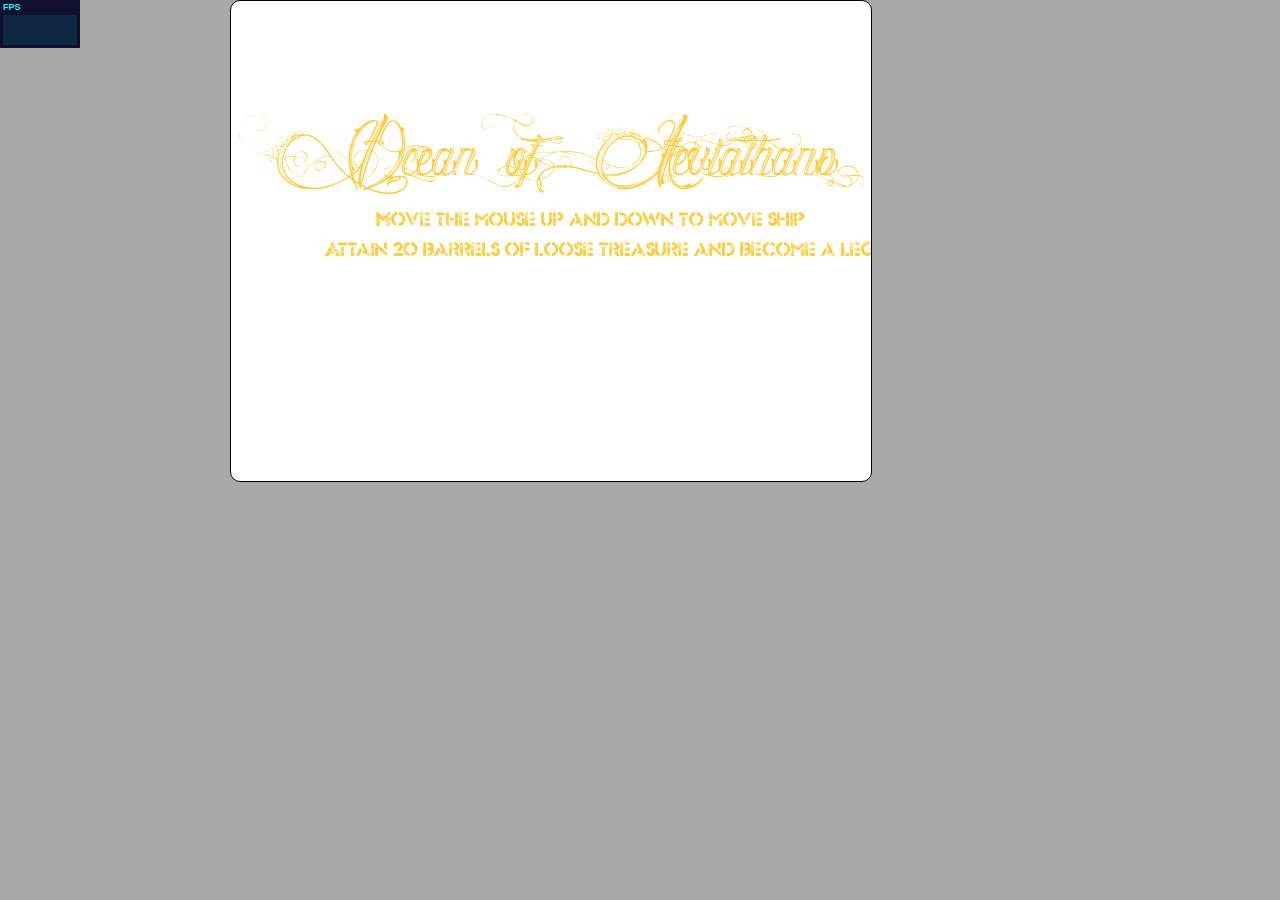
==== COMP397_FinalProject_Jason_Faim/index.html @ 0d2882fb "Initial Commit - Used Assignment 3 as Template" ====
﻿<!DOCTYPE html>
<html lang="en">
<head>
    <meta charset="utf-8" />
    <meta name="viewport" content="width=device-width, initial-scale=1.0" />
    <title>COMP397 - Final Project</title>
    <!-- CSS Section -->
    <link href="Content/reset.css" rel="stylesheet" />
    <link href="Content/game.css" rel="stylesheet" />
</head>
<body onload="preload();">
    <div class="game">
        <canvas id="canvas" width="640" height="480"></canvas>
    </div>

    <!-- JavaScript Libraries-->

    <script src="Scripts/lib/jquery-2.1.4.min.js"></script>
    <script src="Scripts/lib/Stats.js"></script>
    <script src="Scripts/lib/easeljs-0.8.1.min.js"></script>
    <script src="Scripts/lib/tweenjs-0.6.1.min.js"></script>
    <script src="Scripts/lib/soundjs-0.6.1.min.js"></script>
    <script src="Scripts/lib/preloadjs-0.6.1.min.js"></script>

    <!-- Game Scripts -->
    <script src="Scripts/config/config.js"></script>
    <script src="Scripts/objects/gameobject.js"></script>
    <script src="Scripts/objects/label.js"></script>
    <script src="Scripts/objects/button.js"></script>
    <script src="Scripts/objects/ship.js"></script>
    <script src="Scripts/objects/enemy.js"></script>
    <script src="Scripts/objects/barrel.js"></script>
    <script src="Scripts/objects/ocean.js"></script>
    <script src="Scripts/objects/scene.js"></script>

    <!--Game Managers-->
    <script src="Scripts/managers/scoreboard.js"></script>
    <script src="Scripts/managers/collision.js"></script>

    <!-- Game Scenes -->
    <script src="Scripts/states/win.js"></script>
    <script src="Scripts/states/over.js"></script>
    <script src="Scripts/states/game.js"></script>
    <script src="Scripts/states/menu.js"></script>

    <script src="Scripts/core/game.js"></script>
</body>
</html>
---- COMP397_FinalProject_Jason_Faim/Content/game.css ----
﻿@font-face {
    font-family: 'DianeDeFrance';
    src: url('../Assets/fonts/diane_de_france-webfont.eot');
    src: url('../Assets/fonts/diane_de_france-webfont.eot?#iefix') format('embedded-opentype'),
         url('../Assets/fonts/diane_de_france-webfont.woff2') format('woff2'),
         url('../Assets/fonts/diane_de_france-webfont.woff') format('woff'),
         url('../Assets/fonts/diane_de_france-webfont.ttf') format('truetype'),
         url('../Assets/fonts/diane_de_france-webfont.svg#diane_de_franceregular') format('svg');
    font-weight: normal;
    font-style: normal;

}

@font-face {
    font-family: 'Dock51';
    src: url('../Assets/fonts/dock51-webfont.eot');
    src: url('../Assets/fonts/dock51-webfont.eot?#iefix') format('embedded-opentype'),
         url('../Assets/fonts/dock51-webfont.woff2') format('woff2'),
         url('../Assets/fonts/dock51-webfont.woff') format('woff'),
         url('../Assets/fonts/dock51-webfont.ttf') format('truetype'),
         url('../Assets/fonts/dock51-webfont.svg#dock_51regular') format('svg');
    font-weight: normal;
    font-style: normal;

}

body {
    font-family:DianeDeFrance, Dock51;
    background-color: darkgray;
}

canvas {
    border: 1px solid black;
    border-radius: 10px;
    text-align: center;
    margin-left: 10%;
    background-color: white;
}

.game {
    width: 80%;
    margin: 0 auto;
}
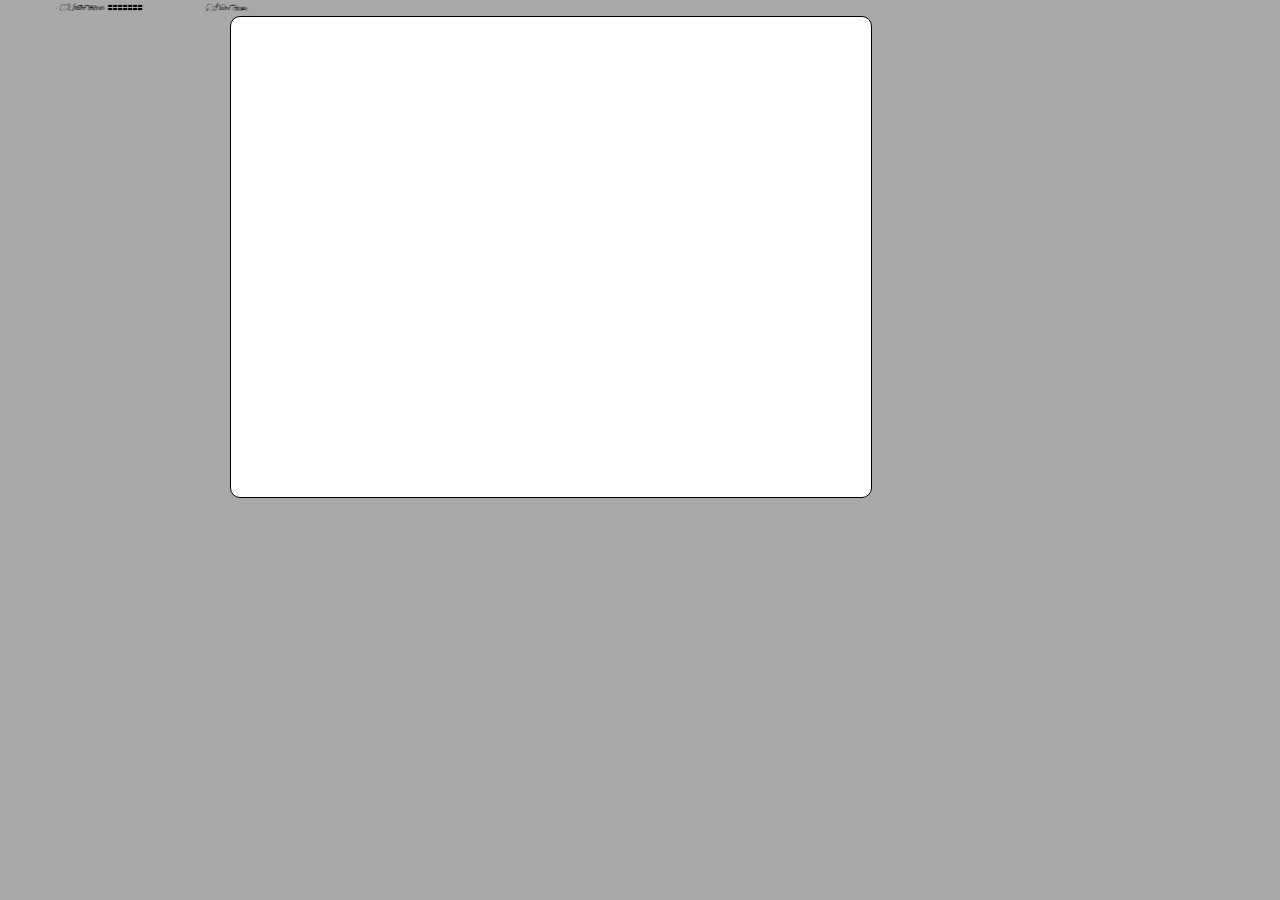
==== commit 5378b499: "After Faim Pull of Level 2 - Push Level 3 from Stash" ====
--- a/COMP397_FinalProject_Jason_Faim/index.html
+++ b/COMP397_FinalProject_Jason_Faim/index.html
@@ -1,9 +1,20 @@
-﻿<!DOCTYPE html>
+﻿<!--
+    File:               index.html
+    Author:             Jason Pearson
+    Date Modified:      12/5/2015
+    Description:        Main webpage
+    Revision History:   IDK...
+-->
+<!DOCTYPE html>
 <html lang="en">
 <head>
     <meta charset="utf-8" />
     <meta name="viewport" content="width=device-width, initial-scale=1.0" />
-    <title>COMP397 - Final Project</title>
+<<<<<<< Updated upstream
+    <title>Voyage of the Outlaws! - (COMP397 - Final Project)</title>
+=======
+    <title>COMP397 - Voyage of Outlaws - Jason and Faim</title>
+>>>>>>> Stashed changes
     <!-- CSS Section -->
     <link href="Content/reset.css" rel="stylesheet" />
     <link href="Content/game.css" rel="stylesheet" />
@@ -14,7 +25,6 @@
     </div>
 
     <!-- JavaScript Libraries-->
-
     <script src="Scripts/lib/jquery-2.1.4.min.js"></script>
     <script src="Scripts/lib/Stats.js"></script>
     <script src="Scripts/lib/easeljs-0.8.1.min.js"></script>
@@ -28,8 +38,13 @@
     <script src="Scripts/objects/label.js"></script>
     <script src="Scripts/objects/button.js"></script>
     <script src="Scripts/objects/ship.js"></script>
+    <script src="Scripts/objects/playerShot.js"></script>
     <script src="Scripts/objects/enemy.js"></script>
+    <script src="Scripts/objects/feds.js"></script>
     <script src="Scripts/objects/barrel.js"></script>
+    <script src="Scripts/objects/pickup2.js"></script>
+    <script src="Scripts/objects/fcore.js"></script>
+    <script src="Scripts/objects/space.js"></script>
     <script src="Scripts/objects/ocean.js"></script>
     <script src="Scripts/objects/scene.js"></script>
 
@@ -40,9 +55,10 @@
     <!-- Game Scenes -->
     <script src="Scripts/states/win.js"></script>
     <script src="Scripts/states/over.js"></script>
+    <script src="Scripts/states/Level3.js"></script>
     <script src="Scripts/states/game.js"></script>
     <script src="Scripts/states/menu.js"></script>
-
+    <script src="Scripts/core/reference.js"></script>
     <script src="Scripts/core/game.js"></script>
 </body>
-</html>
+</html>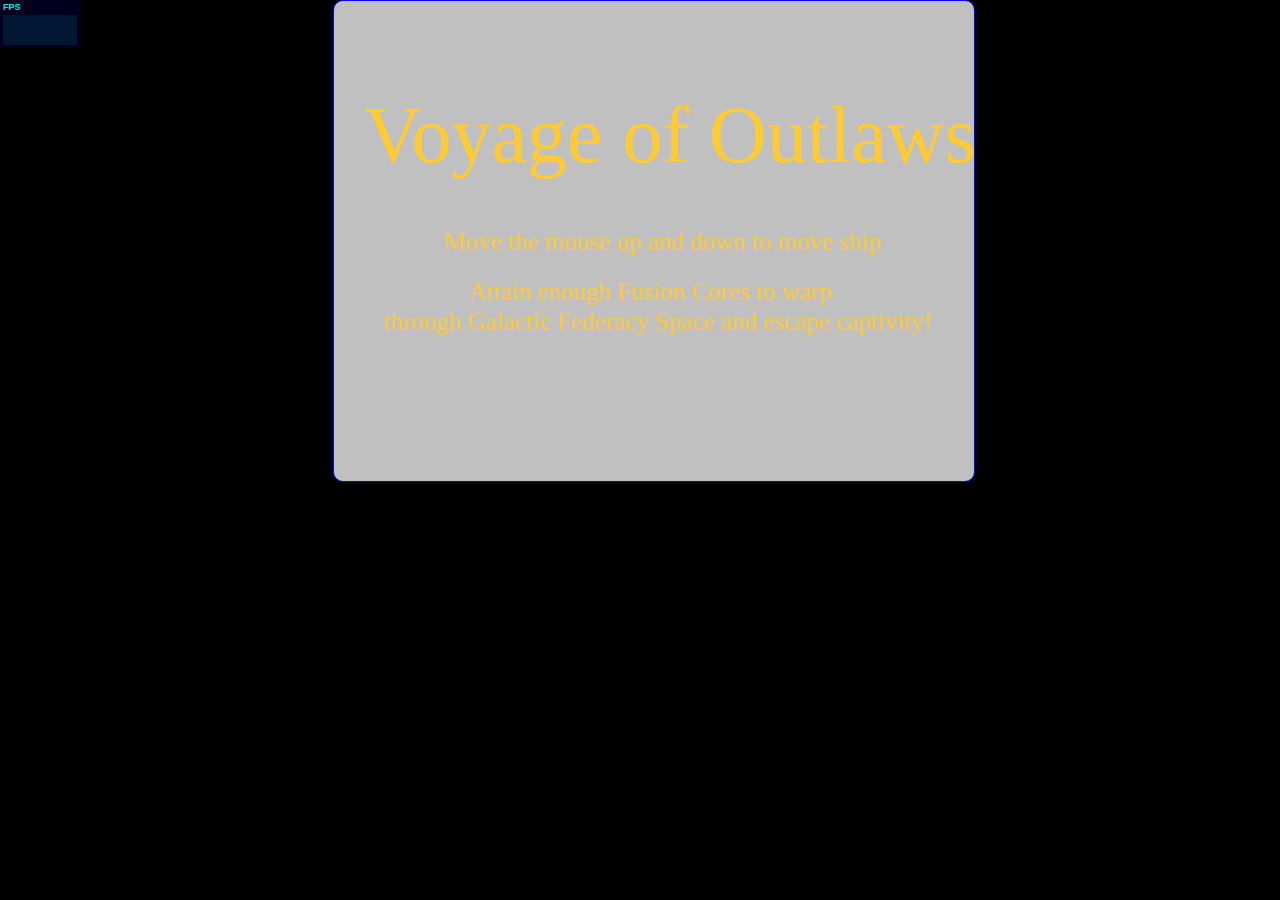
==== commit cb7d3218: "Final - Added Level 2 & 3 -- Need to do score controller if possible..." ====
--- a/COMP397_FinalProject_Jason_Faim/index.html
+++ b/COMP397_FinalProject_Jason_Faim/index.html
@@ -1,20 +1,9 @@
-﻿<!--
-    File:               index.html
-    Author:             Jason Pearson
-    Date Modified:      12/5/2015
-    Description:        Main webpage
-    Revision History:   IDK...
--->
-<!DOCTYPE html>
+﻿<!DOCTYPE html>
 <html lang="en">
 <head>
     <meta charset="utf-8" />
     <meta name="viewport" content="width=device-width, initial-scale=1.0" />
-<<<<<<< Updated upstream
-    <title>Voyage of the Outlaws! - (COMP397 - Final Project)</title>
-=======
     <title>COMP397 - Voyage of Outlaws - Jason and Faim</title>
->>>>>>> Stashed changes
     <!-- CSS Section -->
     <link href="Content/reset.css" rel="stylesheet" />
     <link href="Content/game.css" rel="stylesheet" />
@@ -41,9 +30,13 @@
     <script src="Scripts/objects/playerShot.js"></script>
     <script src="Scripts/objects/enemy.js"></script>
     <script src="Scripts/objects/feds.js"></script>
+    <script src="Scripts/objects/hunters.js"></script>
+    <script src="Scripts/objects/rangers.js"></script>
     <script src="Scripts/objects/barrel.js"></script>
+    <script src="Scripts/objects/pickup3.js"></script>
     <script src="Scripts/objects/pickup2.js"></script>
     <script src="Scripts/objects/fcore.js"></script>
+    <script src="Scripts/objects/forest.js"></script>
     <script src="Scripts/objects/space.js"></script>
     <script src="Scripts/objects/ocean.js"></script>
     <script src="Scripts/objects/scene.js"></script>
@@ -56,6 +49,7 @@
     <script src="Scripts/states/win.js"></script>
     <script src="Scripts/states/over.js"></script>
     <script src="Scripts/states/Level3.js"></script>
+    <script src="Scripts/states/Level2.js"></script>
     <script src="Scripts/states/game.js"></script>
     <script src="Scripts/states/menu.js"></script>
     <script src="Scripts/core/reference.js"></script>
--- a/COMP397_FinalProject_Jason_Faim/Content/game.css
+++ b/COMP397_FinalProject_Jason_Faim/Content/game.css
@@ -23,21 +23,180 @@
     font-style: normal;
 
 }
-
-body {
-    font-family:DianeDeFrance, Dock51;
-    background-color: darkgray;
-}
-
-canvas {
-    border: 1px solid black;
+@font-face {
+    font-family: 'failed_attemptregular';
+    src: url('../Assets_2/fonts/webfonts/failed_attempt-webfont.eot');
+    src: url('../Assets_2/fonts/webfonts/failed_attempt-webfont.eot?#iefix') format('embedded-opentype'),
+         url('../Assets_2/fonts/webfonts/failed_attempt-webfont.woff2') format('woff2'),
+         url('../Assets_2/fonts/webfonts/failed_attempt-webfont.woff') format('woff'),
+         url('../Assets_2/fonts/webfonts/failed_attempt-webfont.ttf') format('truetype'),
+         url('../Assets_2/fonts/webfonts/failed_attempt-webfont.svg#failed_attemptregular') format('svg');
+    font-weight: normal;
+    font-style: normal;
+
+}
+
+
+
+
+@font-face {
+    font-family: 'minisystemregular';
+    src: url('../Assets_2/fonts/webfonts/minisystem-webfont.eot');
+    src: url('../Assets_2/fonts/webfonts/minisystem-webfont.eot?#iefix') format('embedded-opentype'),
+         url('../Assets_2/fonts/webfonts/minisystem-webfont.woff2') format('woff2'),
+         url('../Assets_2/fonts/webfonts/minisystem-webfont.woff') format('woff'),
+         url('../Assets_2/fonts/webfonts/minisystem-webfont.ttf') format('truetype'),
+         url('../Assets_2/fonts/webfonts/minisystem-webfont.svg#minisystemregular') format('svg');
+    font-weight: normal;
+    font-style: normal;
+
+}
+
+
+
+
+@font-face {
+    font-family: 'v_dubregular';
+    src: url('../Assets_2/fonts/webfonts/v_dub-webfont.eot');
+    src: url('../Assets_2/fonts/webfonts/v_dub-webfont.eot?#iefix') format('embedded-opentype'),
+         url('../Assets_2/fonts/webfonts/v_dub-webfont.woff2') format('woff2'),
+         url('../Assets_2/fonts/webfonts/v_dub-webfont.woff') format('woff'),
+         url('../Assets_2/fonts/webfonts/v_dub-webfont.ttf') format('truetype'),
+         url('../Assets_2/fonts/webfonts/v_dub-webfont.svg#v_dubregular') format('svg');
+    font-weight: normal;
+    font-style: normal;
+
+}
+
+
+
+
+@font-face {
+    font-family: '256_bytesregular';
+    src: url('../Assets_2/fonts/webfonts/256_bytes-webfont.eot');
+    src: url('../Assets_2/fonts/webfonts/256_bytes-webfont.eot?#iefix') format('embedded-opentype'),
+         url('../Assets_2/fonts/webfonts/256_bytes-webfont.woff2') format('woff2'),
+         url('../Assets_2/fonts/webfonts/256_bytes-webfont.woff') format('woff'),
+         url('../Assets_2/fonts/webfonts/256_bytes-webfont.ttf') format('truetype'),
+         url('../Assets_2/fonts/webfonts/256_bytes-webfont.svg#256_bytesregular') format('svg');
+    font-weight: normal;
+    font-style: normal;
+
+}
+
+
+
+
+@font-face {
+    font-family: 'astron_boyvideo';
+    src: url('../Assets_2/fonts/webfonts/astron_boy_video-webfont.eot');
+    src: url('../Assets_2/fonts/webfonts/astron_boy_video-webfont.eot?#iefix') format('embedded-opentype'),
+         url('../Assets_2/fonts/webfonts/astron_boy_video-webfont.woff2') format('woff2'),
+         url('../Assets_2/fonts/webfonts/astron_boy_video-webfont.woff') format('woff'),
+         url('../Assets_2/fonts/webfonts/astron_boy_video-webfont.ttf') format('truetype'),
+         url('../Assets_2/fonts/webfonts/astron_boy_video-webfont.svg#astron_boyvideo') format('svg');
+    font-weight: normal;
+    font-style: normal;
+
+}
+
+
+
+
+@font-face {
+    font-family: 'astron_boywonder';
+    src: url('../Assets_2/fonts/webfonts/astron_boy_wonder-webfont.eot');
+    src: url('../Assets_2/fonts/webfonts/astron_boy_wonder-webfont.eot?#iefix') format('embedded-opentype'),
+         url('../Assets_2/fonts/webfonts/astron_boy_wonder-webfont.woff2') format('woff2'),
+         url('../Assets_2/fonts/webfonts/astron_boy_wonder-webfont.woff') format('woff'),
+         url('../Assets_2/fonts/webfonts/astron_boy_wonder-webfont.ttf') format('truetype'),
+         url('../Assets_2/fonts/webfonts/astron_boy_wonder-webfont.svg#astron_boywonder') format('svg');
+    font-weight: normal;
+    font-style: normal;
+
+}
+
+
+
+
+@font-face {
+    font-family: 'astron_boyregular';
+    src: url('../Assets_2/fonts/webfonts/astron_boy-webfont.eot');
+    src: url('../Assets_2/fonts/webfonts/astron_boy-webfont.eot?#iefix') format('embedded-opentype'),
+         url('../Assets_2/fonts/webfonts/astron_boy-webfont.woff2') format('woff2'),
+         url('../Assets_2/fonts/webfonts/astron_boy-webfont.woff') format('woff'),
+         url('../Assets_2/fonts/webfonts/astron_boy-webfont.ttf') format('truetype'),
+         url('../Assets_2/fonts/webfonts/astron_boy-webfont.svg#astron_boyregular') format('svg');
+    font-weight: normal;
+    font-style: normal;
+
+}
+
+
+
+
+@font-face {
+    font-family: 'borg_9regular';
+    src: url('../Assets_2/fonts/webfonts/borg9-webfont.eot');
+    src: url('../Assets_2/fonts/webfonts/borg9-webfont.eot?#iefix') format('embedded-opentype'),
+         url('../Assets_2/fonts/webfonts/borg9-webfont.woff2') format('woff2'),
+         url('../Assets_2/fonts/webfonts/borg9-webfont.woff') format('woff'),
+         url('../Assets_2/fonts/webfonts/borg9-webfont.ttf') format('truetype'),
+         url('../Assets_2/fonts/webfonts/borg9-webfont.svg#borg_9regular') format('svg');
+    font-weight: normal;
+    font-style: normal;
+
+}
+
+
+
+
+@font-face {
+    font-family: 'boronregular';
+    src: url('../Assets_2/fonts/webfonts/boron-webfont.eot');
+    src: url('../Assets_2/fonts/webfonts/boron-webfont.eot?#iefix') format('embedded-opentype'),
+         url('../Assets_2/fonts/webfonts/boron-webfont.woff2') format('woff2'),
+         url('../Assets_2/fonts/webfonts/boron-webfont.woff') format('woff'),
+         url('../Assets_2/fonts/webfonts/boron-webfont.ttf') format('truetype'),
+         url('../Assets_2/fonts/webfonts/boron-webfont.svg#boronregular') format('svg');
+    font-weight: normal;
+    font-style: normal;
+
+}
+
+
+
+
+@font-face {
+    font-family: 'dignity_of_labourregular';
+    src: url('../Assets_2/fonts/webfonts/dignity_of_labour-webfont.eot');
+    src: url('../Assets_2/fonts/webfonts/dignity_of_labour-webfont.eot?#iefix') format('embedded-opentype'),
+         url('../Assets_2/fonts/webfonts/dignity_of_labour-webfont.woff2') format('woff2'),
+         url('../Assets_2/fonts/webfonts/dignity_of_labour-webfont.woff') format('woff'),
+         url('../Assets_2/fonts/webfonts/dignity_of_labour-webfont.ttf') format('truetype'),
+         url('../Assets_2/fonts/webfonts/dignity_of_labour-webfont.svg#dignity_of_labourregular') format('svg');
+    font-weight: normal;
+    font-style: normal;
+
+}
+
+body 
+{
+    font-family:DianeDeFrance, Dock51, 256_bytesregular, astron_boyregular, astron_boyvideo, astron_boywonder, borg_9regular, boronregular,dignity_of_labourregular, failed_attemptregular, minisystemregular,v_dubregular;
+    background-color: black;
+}
+
+canvas 
+{
+    background-color: silver;
+    border: 1px solid blue;
     border-radius: 10px;
     text-align: center;
-    margin-left: 10%;
-    background-color: white;
-}
-
-.game {
+    margin-left: 20%;
+}
+
+.game 
+{
     width: 80%;
     margin: 0 auto;
 }